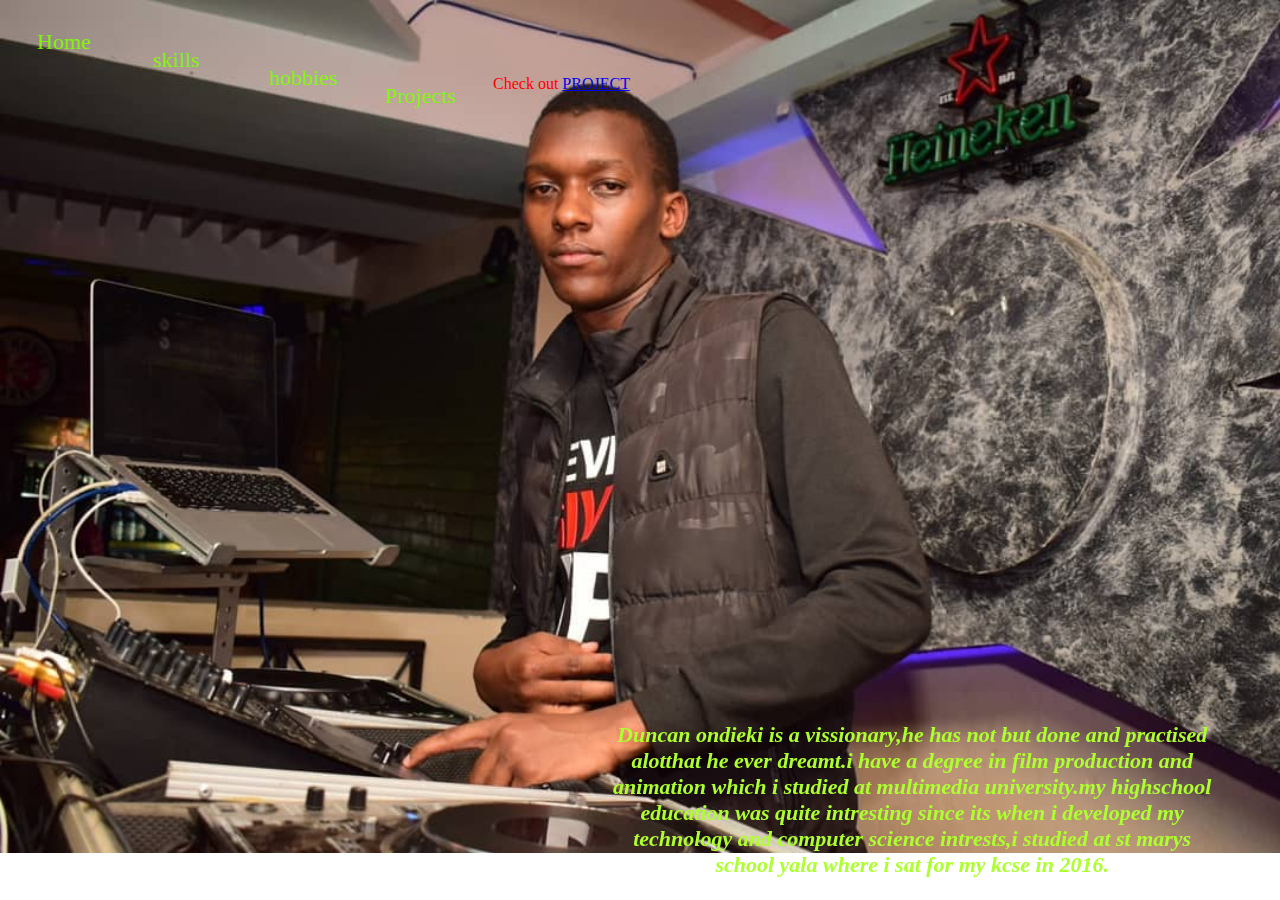
==== index.html @ d2702f79 "Update index.html" ====
<!DOCTYPE html>
<html>
    <head>
        <title>Duncan ondieki</title>
        <link rel="stylesheet" href="dun-css.css">
    </head>
    <body>

        <ul >
            <li><a>Home</a></li><br>

             <li><a>skills</a>
        <ul>
            <li><a>drawing</a></li><br>
            <li><a>animating</a></li><br>
            <li><a>deejaying</a></li><br>
         </ul><br>
        </li><br>

            <li><a>hobbies</a>
        <ul>
             <li><a>traveling</a></li><br>
             <li><a>sleeping</a></li><br>
             <li><a>swimming</a></li><br>
        </ul><br>
         </li><br>

            <li><a>Projects</a>
            <ul>
            
              
            </ul><br>
             </li>
             
    <p>
           Duncan ondieki is a vissionary,he has not but done and practised<br>
         alotthat he ever dreamt.i have a degree in film production and <br>
         animation which i studied at multimedia university.my highschool <br>
         education was quite intresting since its when i developed my <br>
         technology and computer science intrests,i studied at st marys <br>
         school yala where i sat for my kcse in 2016.
       </p>
       Check out <a href="https://github.com/dun1-cmmd/dun1-cmmd-tuesday">PROJECT
    </body>
    </html>
---- dun-css.css ----
body {
  background: url(ondieki.jpg);
  background-repeat: no-repeat;
  background-size: cover;
  background-position: none;
  font-family: serif;
  color:red;}

   ul{
  margin: 15px;
  padding: 6px;
  list-style: none;


}
   ul li {
    width:100px;
    height: 50 px;
    opacity: .9;
    text-align: left;
    font-size: 22px;
    float: left;
    padding: 8px;
    color: white;
}

  ul li a {
    color:chartreuse;
    text-align: center;

  }
  ul li a:hover {
     background-color:darkgreen;
     float: left;
     
}
ul li ul li {
  display: none;
  position: relative;
}
ul li:hover ul li{
  display: inline-table;
  float: right;
  position: relative;
}
p  {
  position:fixed;
   bottom :0;width:138%;
   text-align:center;
   color:greenyellow;
   font-family: serif;
   font-weight: 700;
   font-style: italic;
   font-size: 22px;
  
}
p {
bottom: 6;
}
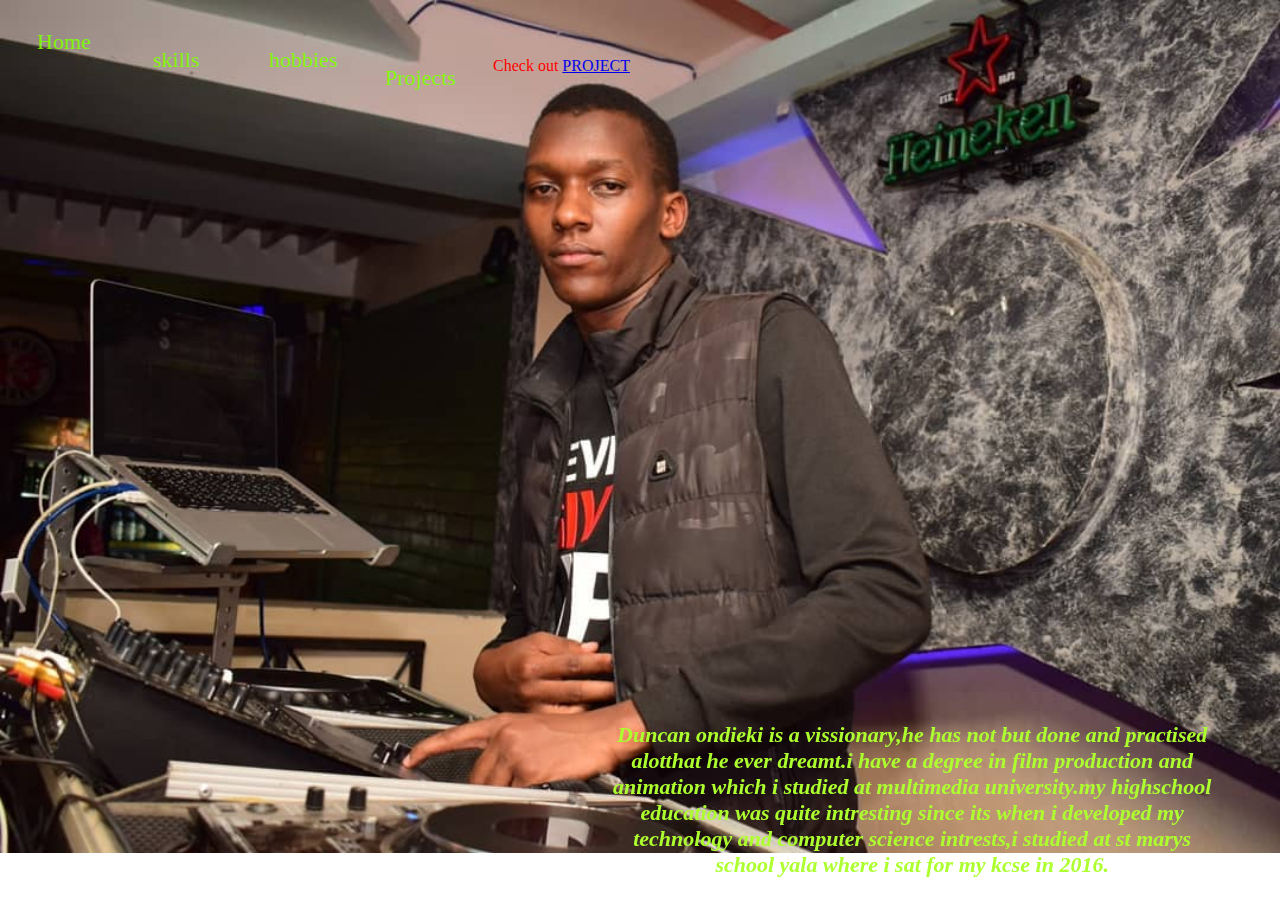
==== commit 07731133: "Update index.html" ====
--- a/index.html
+++ b/index.html
@@ -15,7 +15,7 @@
             <li><a>animating</a></li><br>
             <li><a>deejaying</a></li><br>
          </ul><br>
-        </li><br>
+        </li>
 
             <li><a>hobbies</a>
         <ul>
@@ -29,7 +29,7 @@
             <ul>
             
               
-            </ul><br>
+            </ul>
              </li>
              
     <p>
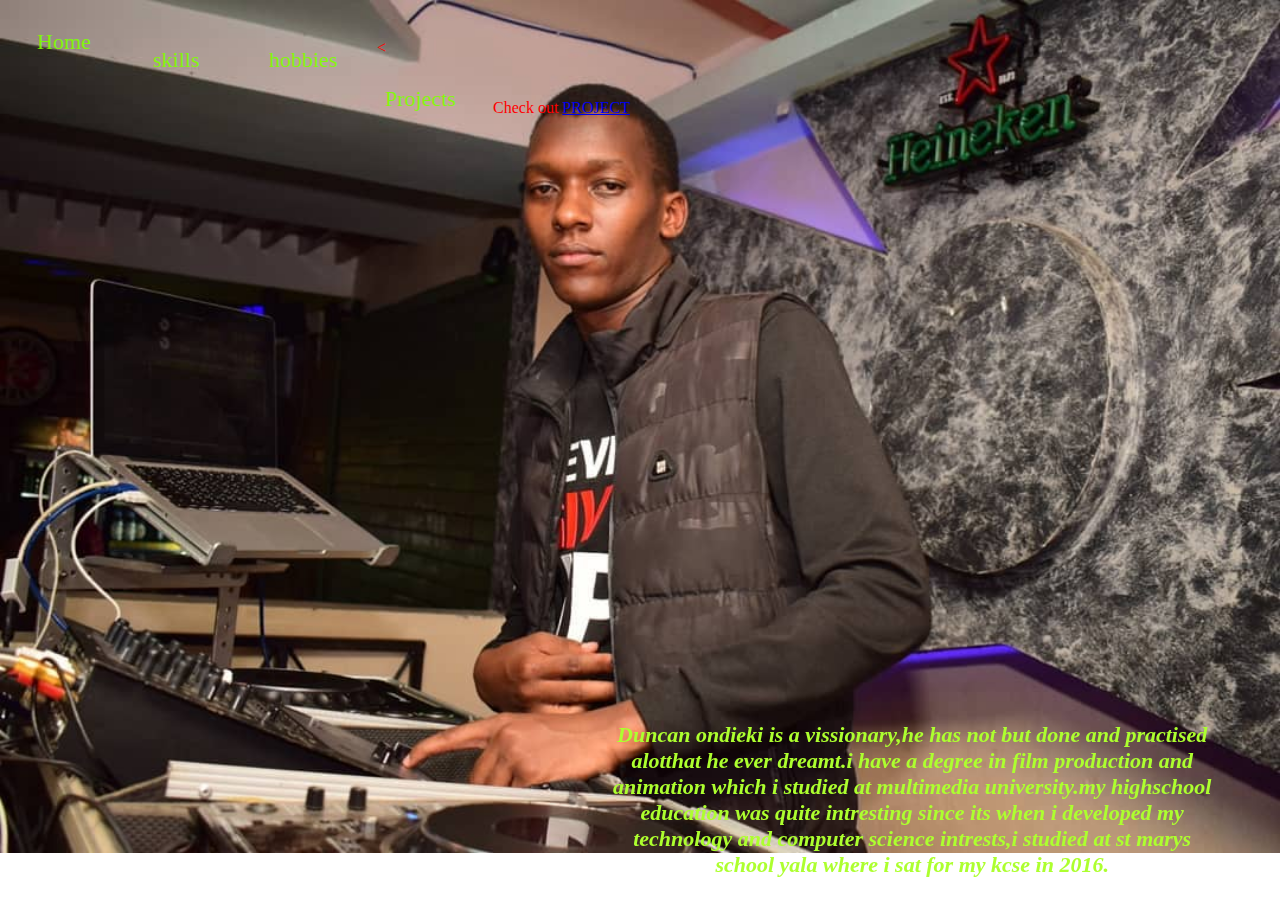
==== commit d4971398: "Update index.html" ====
--- a/index.html
+++ b/index.html
@@ -23,14 +23,14 @@
              <li><a>sleeping</a></li><br>
              <li><a>swimming</a></li><br>
         </ul><br>
-         </li><br>
-
+         </li><
+            
+          <ul>
             <li><a>Projects</a>
-            <ul>
+                
+              </li>    
+            </ul>
             
-              
-            </ul>
-             </li>
              
     <p>
            Duncan ondieki is a vissionary,he has not but done and practised<br>
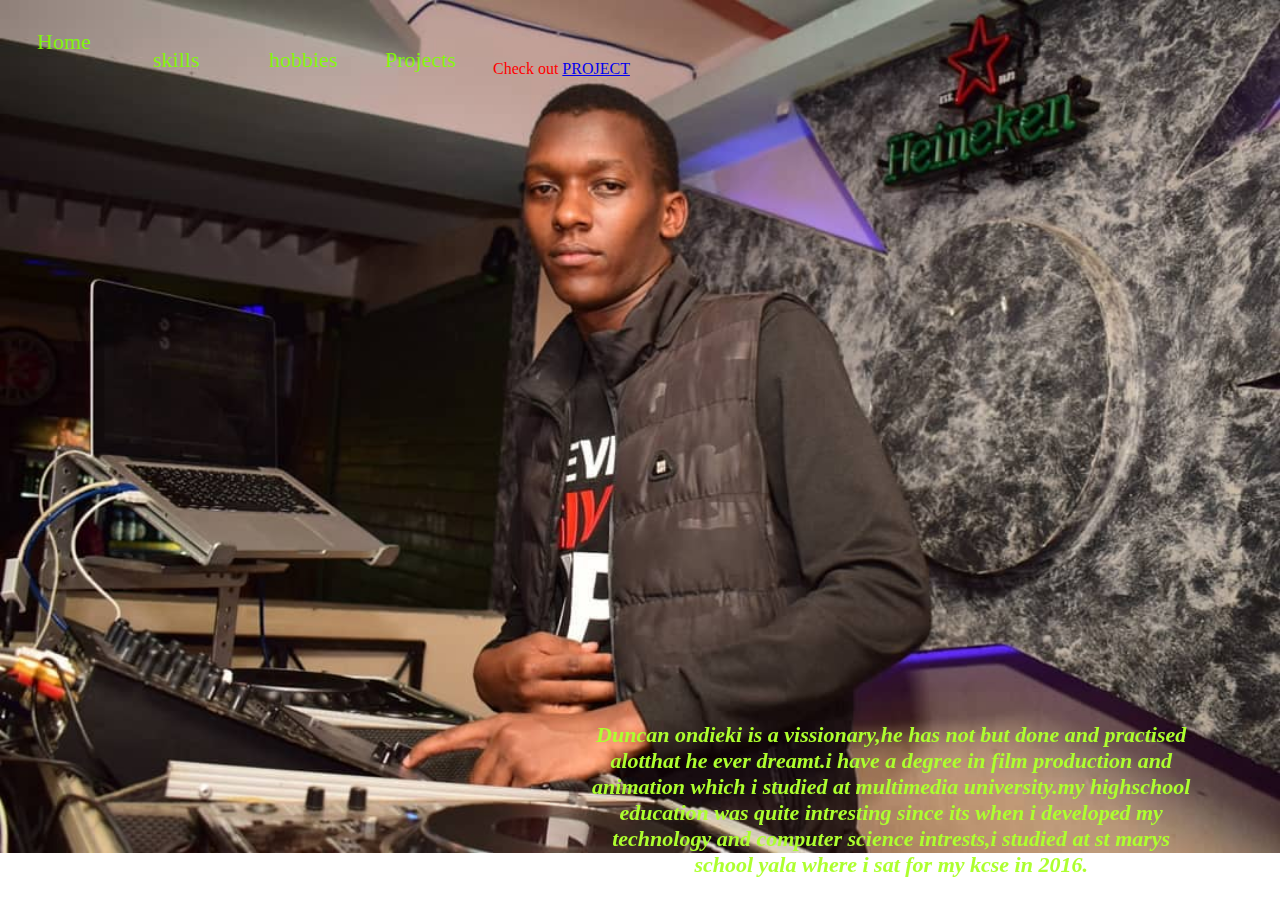
==== commit 71d1f31a: "Update index.html" ====
--- a/index.html
+++ b/index.html
@@ -14,7 +14,7 @@
             <li><a>drawing</a></li><br>
             <li><a>animating</a></li><br>
             <li><a>deejaying</a></li><br>
-         </ul><br>
+         </ul>
         </li>
 
             <li><a>hobbies</a>
@@ -22,14 +22,14 @@
              <li><a>traveling</a></li><br>
              <li><a>sleeping</a></li><br>
              <li><a>swimming</a></li><br>
-        </ul><br>
-         </li><
+          </ul>
+         </li>
             
-          <ul>
+          
             <li><a>Projects</a>
                 
-              </li>    
-            </ul>
+              </ul>    
+            </li>
             
              
     <p>
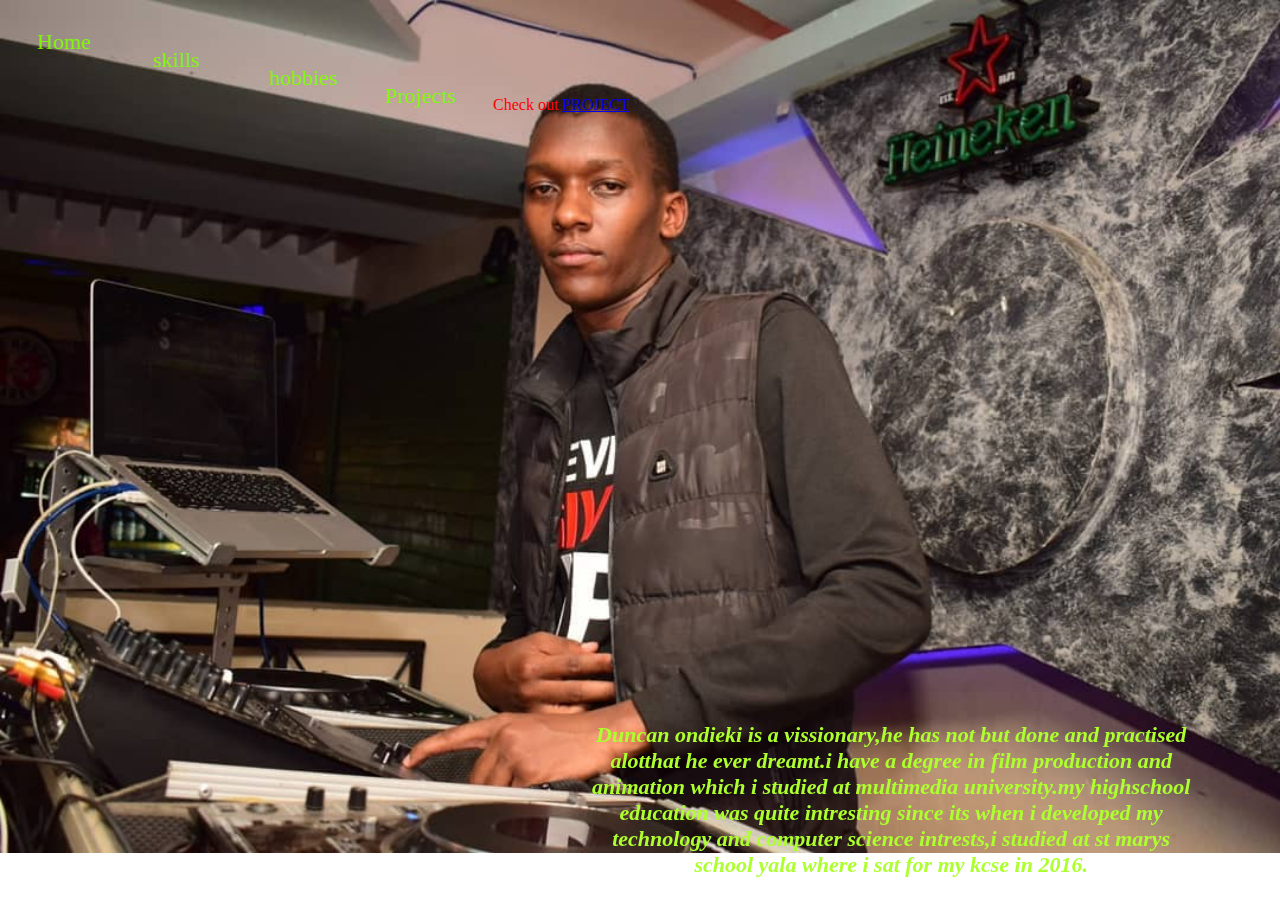
==== commit 7033e931: "this commit will comit to final" ====
--- a/index.html
+++ b/index.html
@@ -14,24 +14,20 @@
             <li><a>drawing</a></li><br>
             <li><a>animating</a></li><br>
             <li><a>deejaying</a></li><br>
-         </ul>
-        </li>
+         </ul><br>
+        </li><br>
 
             <li><a>hobbies</a>
         <ul>
              <li><a>traveling</a></li><br>
              <li><a>sleeping</a></li><br>
              <li><a>swimming</a></li><br>
-          </ul>
-         </li>
-            
-          
+        </ul><br>
+         </li><br>
+
             <li><a>Projects</a>
-                
-              </ul>    
-            </li>
-            
-             
+             </ul>
+            </li>          
     <p>
            Duncan ondieki is a vissionary,he has not but done and practised<br>
          alotthat he ever dreamt.i have a degree in film production and <br>
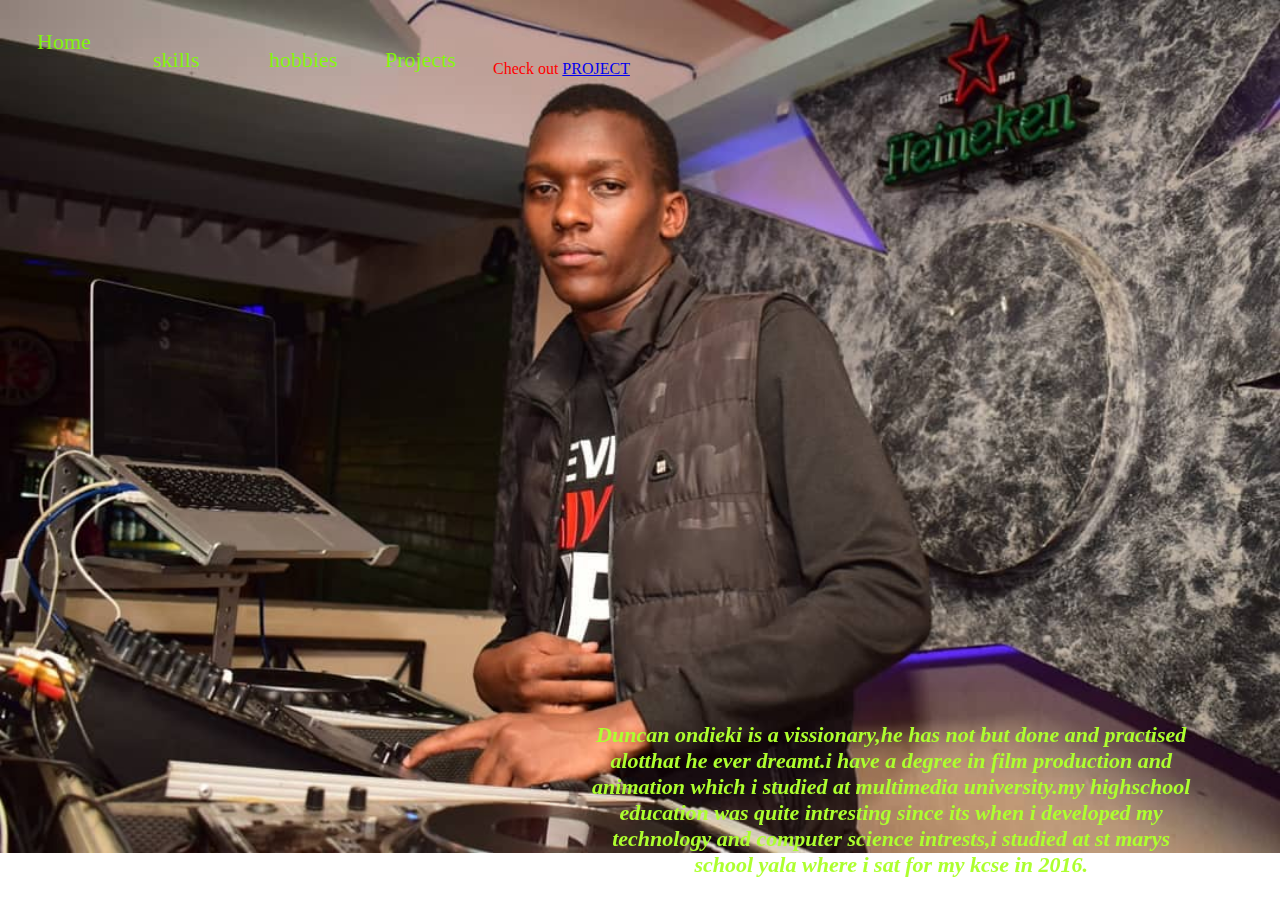
==== commit ab7a7867: "this commit will commit readme changes" ====
--- a/index.html
+++ b/index.html
@@ -14,17 +14,18 @@
             <li><a>drawing</a></li><br>
             <li><a>animating</a></li><br>
             <li><a>deejaying</a></li><br>
-         </ul><br>
-        </li><br>
+         </ul>
+        </li>
 
             <li><a>hobbies</a>
         <ul>
              <li><a>traveling</a></li><br>
              <li><a>sleeping</a></li><br>
              <li><a>swimming</a></li><br>
-        </ul><br>
-         </li><br>
-
+          </ul>
+         </li>
+            
+          
             <li><a>Projects</a>
              </ul>
             </li>          
